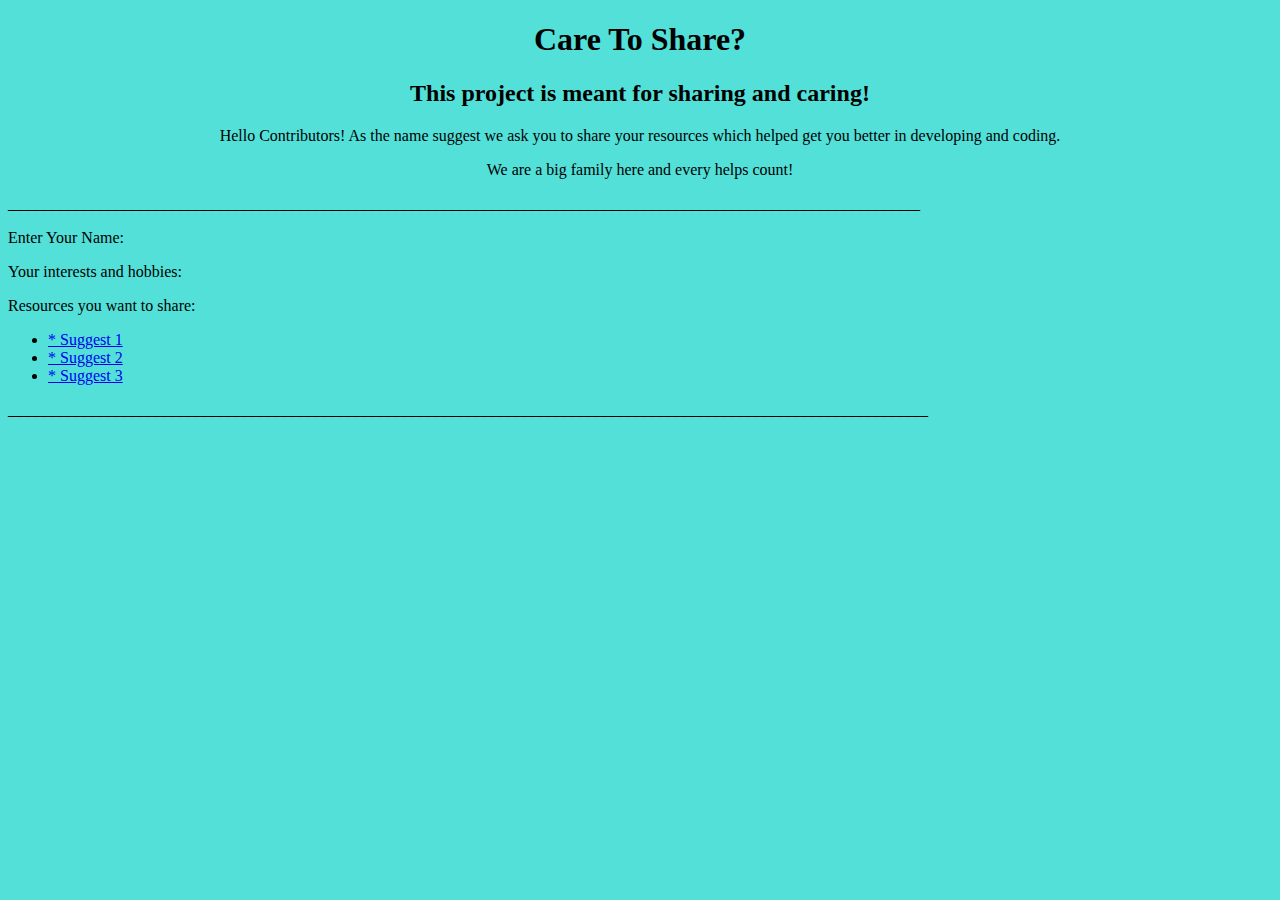
==== Care-To-share.html @ 878b87c2 "Add files via upload" ====
<!DOCTYPE html>
<html lang="en">
  <head>
    <meta charset="UTF-8" />
    <meta name="viewport" content="width=device-width, initial-scale=1.0" />
    <meta http-equiv="X-UA-Compatible" content="ie=edge" />
    <style>
    body {
      background-color: #52e0d9;
    }
    </style>
    <title>Care To Share?</title>
  </head>

<body>
  <header>
    <h1 style="text-align:center;" >
      Care To Share?</h1>
    <h2 style="text-align:center;">This project is meant for sharing and caring!</h2>
    <div class="description">
      <p style="text-align:center;">
        Hello Contributors! As the name suggest we ask you to share your resources which helped get you better in developing and coding.</p>
        <p style="text-align:center;">  We are a big family here and every helps count!</p>

</body>

<!-- ============== TEMPLATE ============== -->
<!-- COPY everything BELOW this, from contributor suggest start to end along with the "START" and "END" comment lines -->

<!-- ________ Contributor's Suggest START ________  -->
<div class="card">
  <p>__________________________________________________________________________________________________________________</p>
<p class="name">Enter Your Name:</p>

<p class="about">
  Your interests and hobbies:
</p>
<div class="resources">
  <p>Resources you want to share:</p>
  <ul>
    <li>
      <a href="#" target="_blank" title="Suggest 1">
        * Suggest 1
      </a>
    </li>
    <li>
      <a href="#" target="_blank" title="Suggest 2">
        * Suggest 2
      </a>
    </li>
    <li>
      <a href="#" target="_blank" title="Suggest 3">
        * Suggest 3
      </a>
    </li>
  </ul>
  <p>___________________________________________________________________________________________________________________</p>
</div>
</div>

<!-- ________ Contributor's Suggest END ________  -->


<!-- COPY everything ABOVE this, from contributor suggest start to end along with the "START" and "END" comment lines -->
<!-- ============== ^^^^ TEMPLATE ^^^^ ============== -->

<!-- DO NOT modify the TEMPLATE directly, make a copy and paste it below -->

<!-- make sure there is one line of space above and below your card -->
<!-- ========== Paste YOUR CARD directly at the end of this HTML document ========== -->
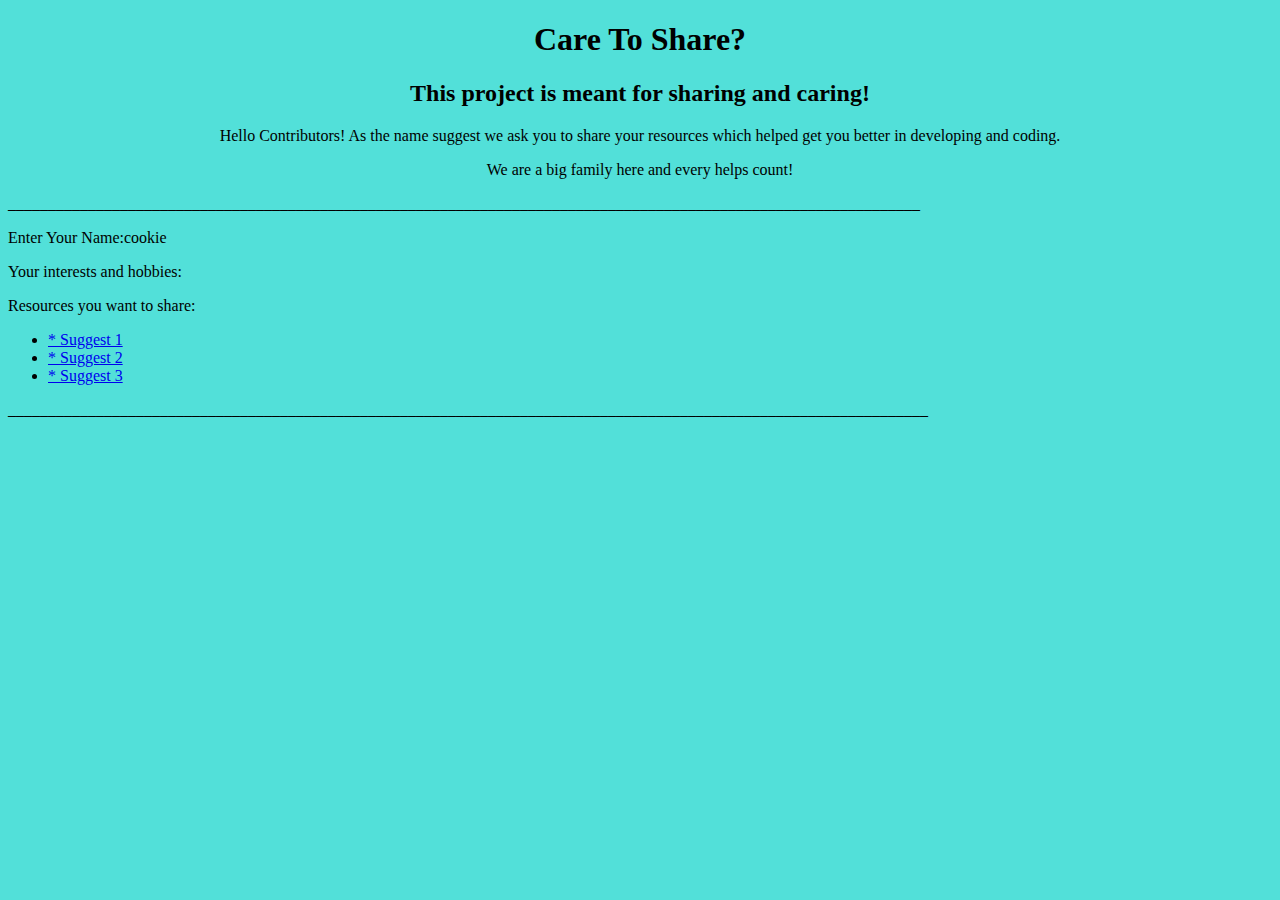
==== commit 7c0cfa5f: "proto" ====
--- a/Care-To-share.html
+++ b/Care-To-share.html
@@ -30,7 +30,7 @@
 <!-- ________ Contributor's Suggest START ________  -->
 <div class="card">
   <p>__________________________________________________________________________________________________________________</p>
-<p class="name">Enter Your Name:</p>
+<p class="name">Enter Your Name:cookie</p>
 
 <p class="about">
   Your interests and hobbies:
